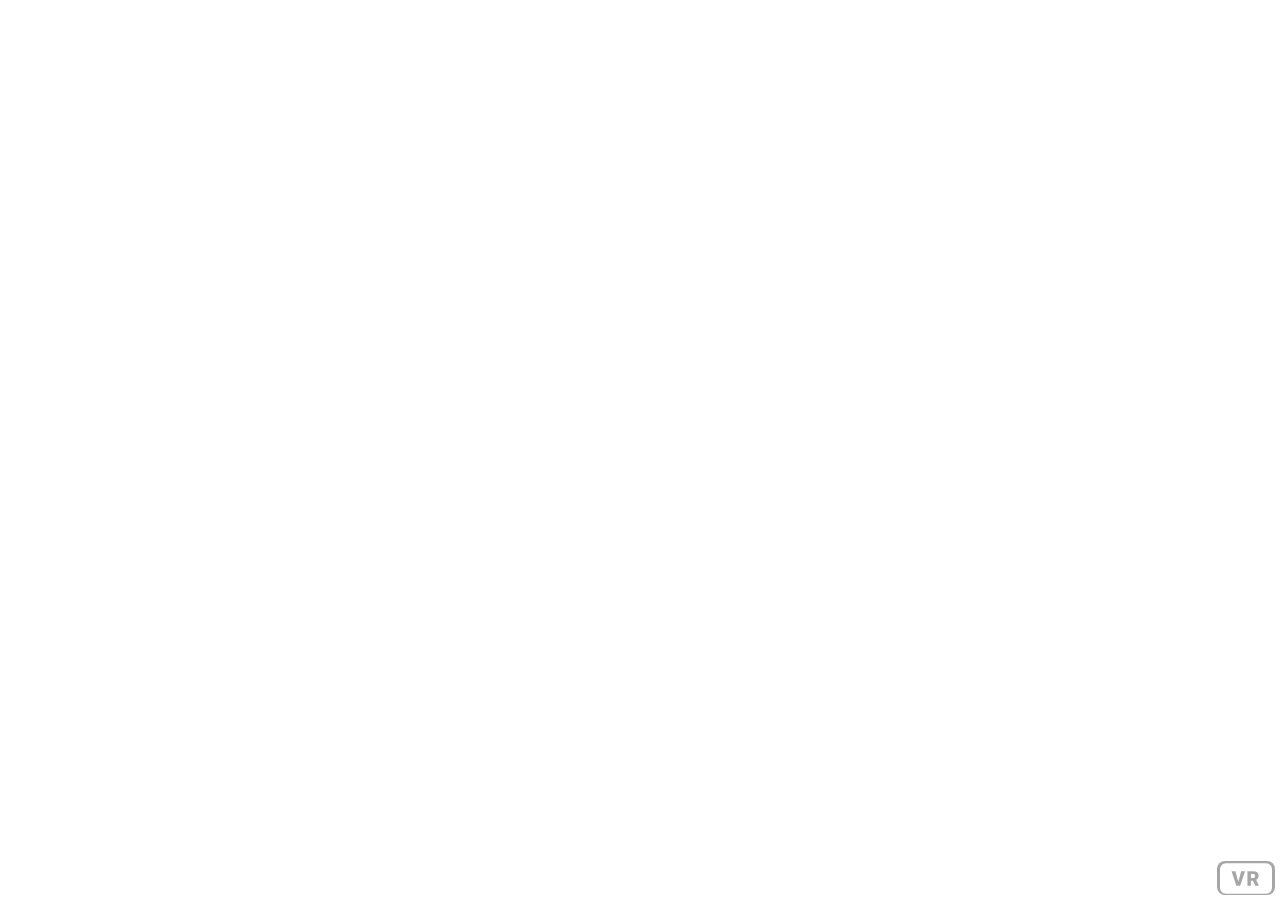
==== barcodes-images/index.html @ 47e2f323 "added demo files" ====
<!DOCTYPE html>
<html>

<!-- A-Frame Image documentation: https://aframe.io/docs/1.0.0/primitives/a-image.html -->
<!-- Build a basic scene tut is very helpful: https://aframe.io/docs/1.0.0/guides/building-a-basic-scene.html#sidebar-->

<head>
  <meta charset="utf-8">
  <meta http-equiv="X-UA-Compatible" content="IE=edge">
  <title>Demo</title>
  <script src="aframe.min.js"></script>
  <script src="aframe-ar.js"></script>
</head>

<body>
  <a-scene embedded="" arjs="debugUIEnabled: false; detectionMode: mono_and_matrix; matrixCodeType: 3x3;">


    <a-assets>
      <img id="cat" src="assets/cat_in_cat.png">
      <img id="plur" src="assets/PLUR.jpg">
    </a-assets>


    <a-marker type="barcode" value="5">
      <!-- Using the asset management system. -->
      <a-image src="#cat" width="3" height="1.5" rotation="90 0 0"></a-image>
      <!-- Defining the URL inline. Not recommended but more comfortable for web developers. -->
      <!-- <a-image src="assets/cat_in_cat.png"></a-image> -->
    </a-marker>
    <a-marker type="barcode" value="3">
      <!-- Using the asset management system.
    Note the width and height keep your image size in proportion. Position is calculated in "meters" -->
      <a-image src="#plur" width="3" height="1.7" rotation="90 0 0" position="0 2 0"></a-image>
      <!-- Defining the URL inline. Not recommended but more comfortable for web developers. -->
      <!-- <a-image src="assets/assets/PLUR.jpg"></a-image> -->
    </a-marker>
    <a-entity camera=""></a-entity>
  </a-scene>


</body>

</html>
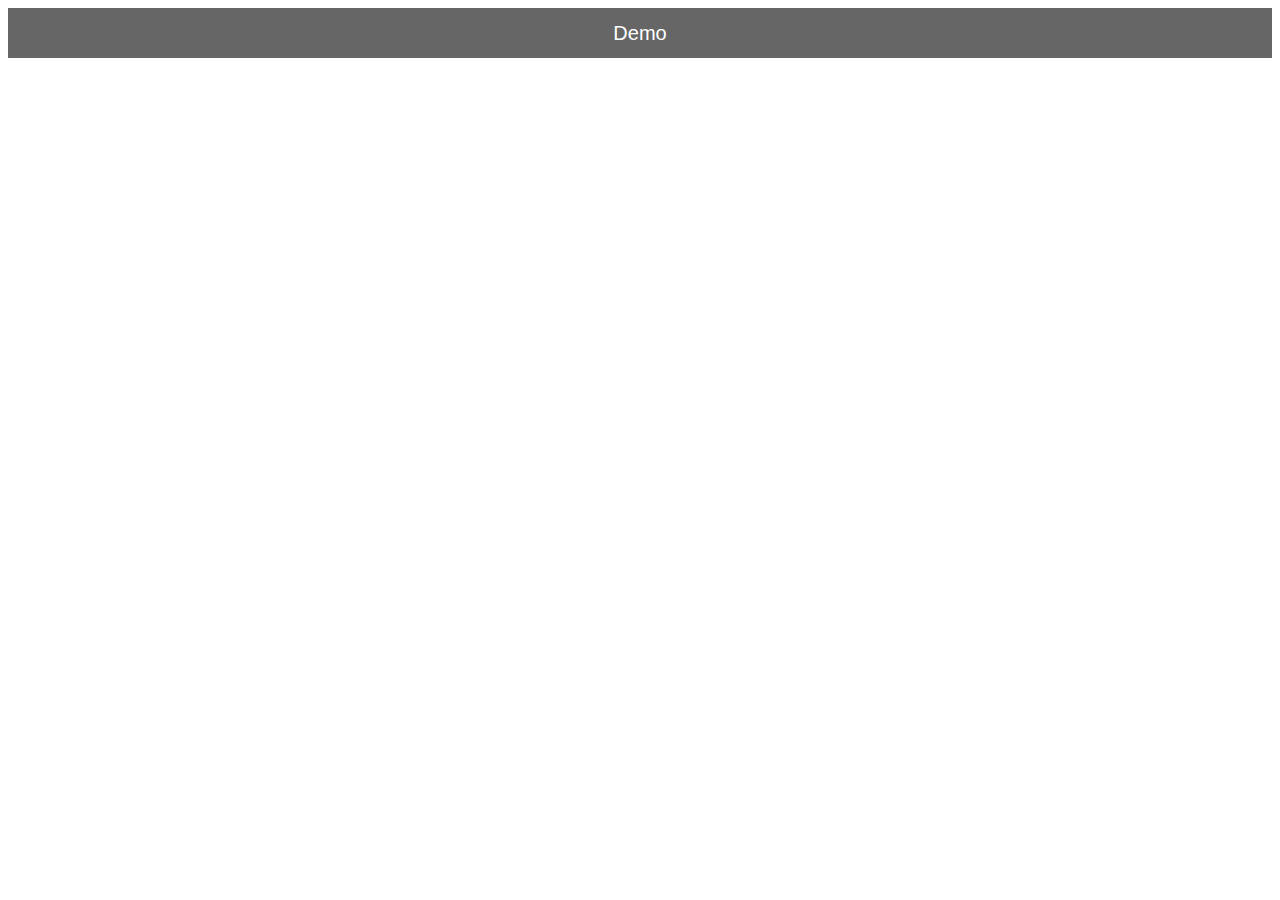
==== commit 219b7733: "added demo files" ====
--- a/barcodes-images/index.html
+++ b/barcodes-images/index.html
@@ -17,21 +17,44 @@
 
 
     <a-assets>
-      <img id="cat" src="assets/cat_in_cat.png">
-      <img id="plur" src="assets/PLUR.jpg">
+      <img id="3d model#5" src="assets/3d model#5.glb">
+      <img id="mock_up_bill" src="assets/mock_up_bill.jpg">
+      <img id="ronald-mcdonald" src="assets/ronald-mcdonald.jpg">
+      <img id="yoda bill" src="assets/yoda bill.jpg">
+      <img id="five dollar" src="assets/five dollar.jpg">
     </a-assets>
 
+    <a-marker type="barcode" value="1">
+      <!-- Using the asset management system. -->
+      <a-image src="#3d model#5" width="2" height="1.2" rotation="90 0 0"></a-image>
+      <!-- Defining the URL inline. Not recommended but more comfortable for web developers. -->
+      <!-- <a-image src="assets/cat_in_cat.png"></a-image> -->
+    </a-marker>
+
+    <a-marker type="barcode" value="2">
+      <!-- Using the asset management system. -->
+      <a-image src="#five dollar" width="2" height="1.2" rotation="90 0 0"></a-image>
+      <!-- Defining the URL inline. Not recommended but more comfortable for web developers. -->
+      <!-- <a-image src="assets/cat_in_cat.png"></a-image> -->
+    </a-marker>
+
+    <a-marker type="barcode" value="4">
+      <!-- Using the asset management system. -->
+      <a-image src="#yoda bill" width="2" height="1.2" rotation="90 0 0"></a-image>
+      <!-- Defining the URL inline. Not recommended but more comfortable for web developers. -->
+      <!-- <a-image src="assets/cat_in_cat.png"></a-image> -->
+    </a-marker>
 
     <a-marker type="barcode" value="5">
       <!-- Using the asset management system. -->
-      <a-image src="#cat" width="3" height="1.5" rotation="90 0 0"></a-image>
+      <a-image src="#dollar" width="2" height="1.2" rotation="90 0 0"></a-image>
       <!-- Defining the URL inline. Not recommended but more comfortable for web developers. -->
       <!-- <a-image src="assets/cat_in_cat.png"></a-image> -->
     </a-marker>
     <a-marker type="barcode" value="3">
       <!-- Using the asset management system.
     Note the width and height keep your image size in proportion. Position is calculated in "meters" -->
-      <a-image src="#plur" width="3" height="1.7" rotation="90 0 0" position="0 2 0"></a-image>
+      <a-image src="#mock_up_bill" width="2" height="1.2" rotation="90 0 0" position="0 1 0"></a-image>
       <!-- Defining the URL inline. Not recommended but more comfortable for web developers. -->
       <!-- <a-image src="assets/assets/PLUR.jpg"></a-image> -->
     </a-marker>
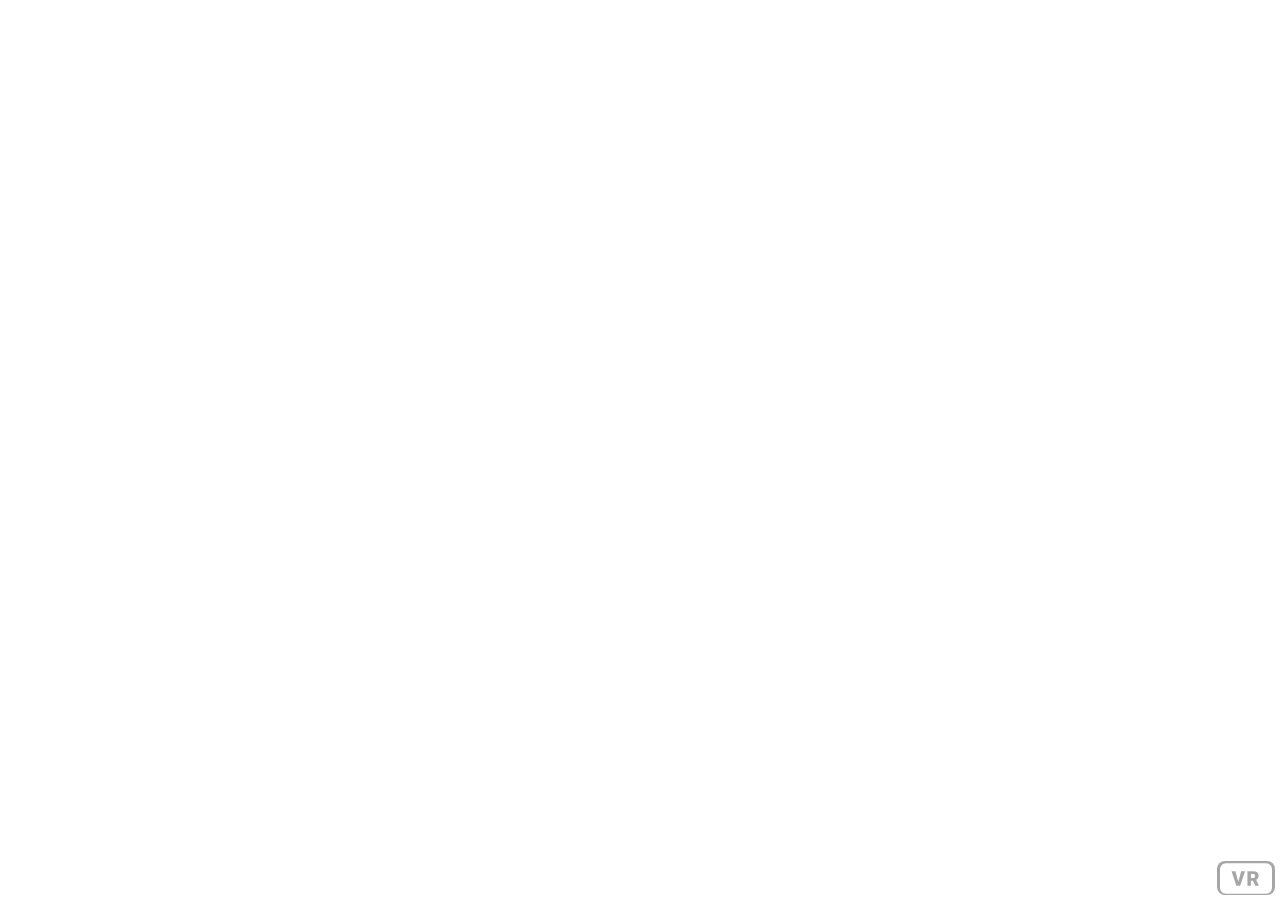
==== commit 876f4852: "Added demo files" ====
--- a/barcodes-images/index.html
+++ b/barcodes-images/index.html
@@ -17,7 +17,7 @@
 
 
     <a-assets>
-      <img id="3d model#5" src="assets/3d model#5.glb">
+      <img id="dollar" src="assets/dollar.jpg">
       <img id="mock_up_bill" src="assets/mock_up_bill.jpg">
       <img id="ronald-mcdonald" src="assets/ronald-mcdonald.jpg">
       <img id="yoda bill" src="assets/yoda bill.jpg">
@@ -26,7 +26,7 @@
 
     <a-marker type="barcode" value="1">
       <!-- Using the asset management system. -->
-      <a-image src="#3d model#5" width="2" height="1.2" rotation="90 0 0"></a-image>
+      <a-image src="#ronald-mcdonald" width="2" height="1.2" rotation="90 0 0"></a-image>
       <!-- Defining the URL inline. Not recommended but more comfortable for web developers. -->
       <!-- <a-image src="assets/cat_in_cat.png"></a-image> -->
     </a-marker>
